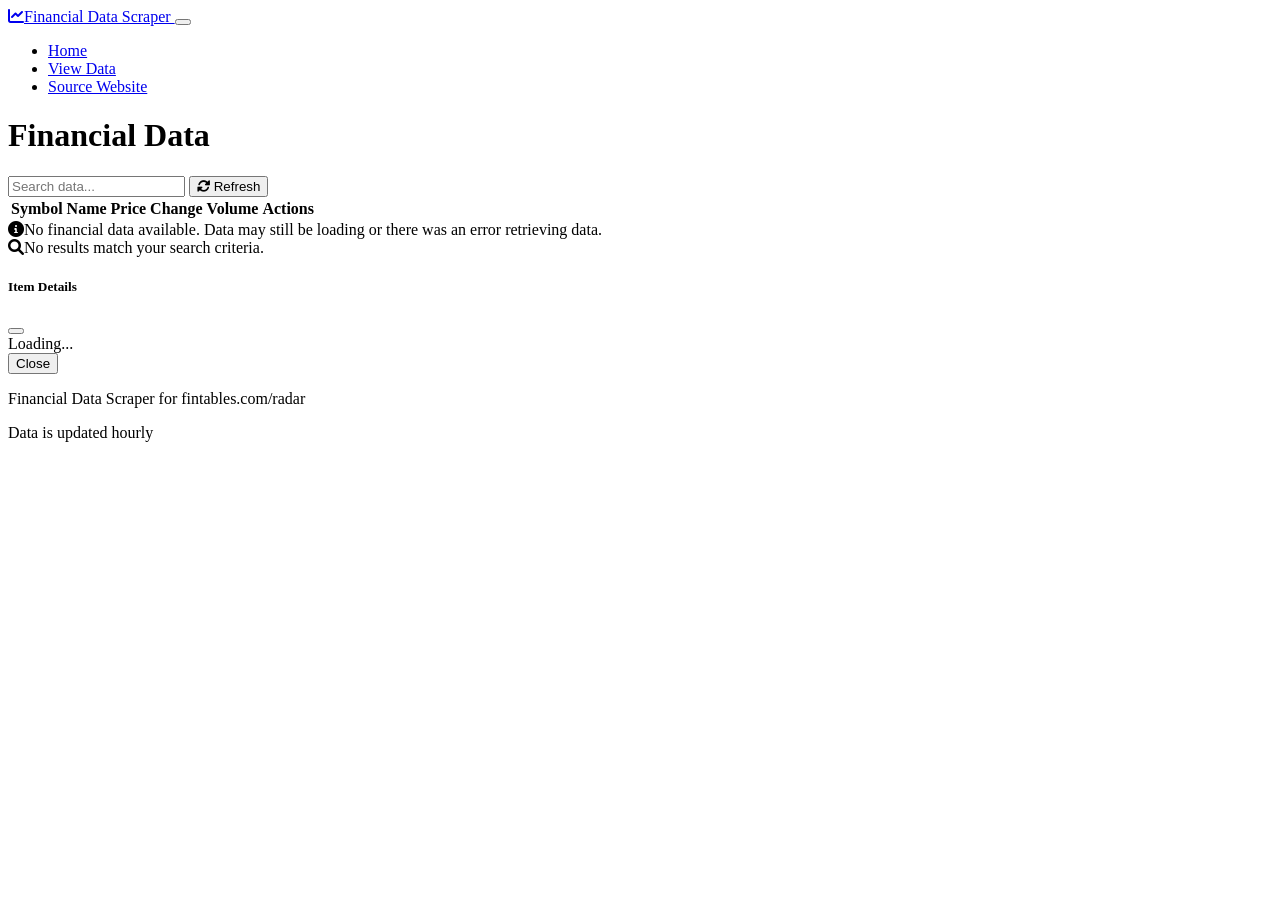
==== templates/data.html @ fc94da21 "Set up automated financial data scraping and API endpoints for access Initializes a Selenium-based w" ====
<!DOCTYPE html>
<html lang="en" data-bs-theme="dark">
<head>
    <meta charset="UTF-8">
    <meta name="viewport" content="width=device-width, initial-scale=1.0">
    <title>Financial Data - Fintables Scraper</title>
    <link rel="stylesheet" href="https://cdn.replit.com/agent/bootstrap-agent-dark-theme.min.css">
    <link rel="stylesheet" href="https://cdnjs.cloudflare.com/ajax/libs/font-awesome/6.0.0/css/all.min.css">
    <link rel="stylesheet" href="{{ url_for('static', filename='css/custom.css') }}">
</head>
<body>
    <nav class="navbar navbar-expand-lg navbar-dark bg-dark">
        <div class="container">
            <a class="navbar-brand" href="/">
                <i class="fas fa-chart-line me-2"></i>Financial Data Scraper
            </a>
            <button class="navbar-toggler" type="button" data-bs-toggle="collapse" data-bs-target="#navbarNav">
                <span class="navbar-toggler-icon"></span>
            </button>
            <div class="collapse navbar-collapse" id="navbarNav">
                <ul class="navbar-nav ms-auto">
                    <li class="nav-item">
                        <a class="nav-link" href="/">Home</a>
                    </li>
                    <li class="nav-item">
                        <a class="nav-link active" href="/data">View Data</a>
                    </li>
                    <li class="nav-item">
                        <a class="nav-link" href="https://fintables.com/radar" target="_blank">Source Website</a>
                    </li>
                </ul>
            </div>
        </div>
    </nav>

    <div class="container mt-5">
        <div class="row mb-4">
            <div class="col-12">
                <h1 class="mb-4">Financial Data</h1>
                <div class="d-flex justify-content-between align-items-center mb-4">
                    <div>
                        <span id="lastUpdateInfo" class="text-muted"></span>
                    </div>
                    <div>
                        <div class="input-group">
                            <input type="text" id="searchInput" class="form-control" placeholder="Search data...">
                            <button id="refreshBtn" class="btn btn-primary">
                                <i class="fas fa-sync-alt"></i> Refresh
                            </button>
                        </div>
                    </div>
                </div>
            </div>
        </div>

        <div class="row">
            <div class="col-12">
                <div class="card bg-dark mb-4">
                    <div class="card-body p-0">
                        <div class="table-responsive">
                            <table class="table table-hover table-dark mb-0">
                                <thead>
                                    <tr>
                                        <th scope="col">Symbol</th>
                                        <th scope="col">Name</th>
                                        <th scope="col">Price</th>
                                        <th scope="col">Change</th>
                                        <th scope="col">Volume</th>
                                        <th scope="col">Actions</th>
                                    </tr>
                                </thead>
                                <tbody id="dataTable">
                                    <tr>
                                        <td colspan="6" class="text-center py-5">
                                            <div class="spinner-border text-primary" role="status">
                                                <span class="visually-hidden">Loading...</span>
                                            </div>
                                            <p class="mt-3">Loading financial data...</p>
                                        </td>
                                    </tr>
                                </tbody>
                            </table>
                        </div>
                    </div>
                </div>

                <div id="noDataMessage" class="alert alert-info d-none text-center">
                    <i class="fas fa-info-circle me-2"></i>No financial data available. Data may still be loading or there was an error retrieving data.
                </div>

                <div id="noSearchResults" class="alert alert-warning d-none text-center">
                    <i class="fas fa-search me-2"></i>No results match your search criteria.
                </div>
            </div>
        </div>
    </div>

    <!-- Item Detail Modal -->
    <div class="modal fade" id="itemDetailModal" tabindex="-1" aria-hidden="true">
        <div class="modal-dialog">
            <div class="modal-content bg-dark">
                <div class="modal-header">
                    <h5 class="modal-title" id="itemDetailTitle">Item Details</h5>
                    <button type="button" class="btn-close" data-bs-dismiss="modal" aria-label="Close"></button>
                </div>
                <div class="modal-body">
                    <div id="itemDetailContent">
                        <div class="spinner-border text-primary" role="status">
                            <span class="visually-hidden">Loading...</span>
                        </div>
                    </div>
                </div>
                <div class="modal-footer">
                    <button type="button" class="btn btn-secondary" data-bs-dismiss="modal">Close</button>
                </div>
            </div>
        </div>
    </div>

    <footer class="bg-dark text-center text-white-50 py-4 mt-5">
        <div class="container">
            <p class="mb-0">Financial Data Scraper for fintables.com/radar</p>
            <p class="mb-0">Data is updated hourly</p>
        </div>
    </footer>

    <script src="https://cdn.jsdelivr.net/npm/bootstrap@5.3.0/dist/js/bootstrap.bundle.min.js"></script>
    <script>
        document.addEventListener('DOMContentLoaded', function() {
            const dataTable = document.getElementById('dataTable');
            const searchInput = document.getElementById('searchInput');
            const refreshBtn = document.getElementById('refreshBtn');
            const lastUpdateInfo = document.getElementById('lastUpdateInfo');
            const noDataMessage = document.getElementById('noDataMessage');
            const noSearchResults = document.getElementById('noSearchResults');
            
            let allData = [];
            
            // Format date function
            function formatDate(dateString) {
                if (!dateString) return 'Never';
                const date = new Date(dateString);
                return date.toLocaleString();
            }
            
            // Load data from API
            function loadData() {
                dataTable.innerHTML = `
                    <tr>
                        <td colspan="6" class="text-center py-5">
                            <div class="spinner-border text-primary" role="status">
                                <span class="visually-hidden">Loading...</span>
                            </div>
                            <p class="mt-3">Loading financial data...</p>
                        </td>
                    </tr>`;
                
                fetch('/api/data')
                    .then(response => response.json())
                    .then(data => {
                        if (data.status === 'success' && data.data && data.data.length > 0) {
                            allData = data.data;
                            renderData(allData);
                            noDataMessage.classList.add('d-none');
                            
                            // Update last update info
                            fetch('/api/status')
                                .then(response => response.json())
                                .then(statusData => {
                                    if (statusData.status === 'success') {
                                        lastUpdateInfo.textContent = `Last updated: ${formatDate(statusData.data.last_update)}`;
                                    }
                                });
                        } else {
                            dataTable.innerHTML = '';
                            noDataMessage.classList.remove('d-none');
                        }
                    })
                    .catch(error => {
                        console.error('Error:', error);
                        dataTable.innerHTML = '';
                        noDataMessage.classList.remove('d-none');
                    });
            }
            
            // Render data to the table
            function renderData(data) {
                if (data.length === 0) {
                    noSearchResults.classList.remove('d-none');
                    dataTable.innerHTML = '';
                    return;
                }
                
                noSearchResults.classList.add('d-none');
                
                let tableContent = '';
                data.forEach(item => {
                    // Determine if change is positive or negative for styling
                    let changeClass = '';
                    if (item.change && item.change.includes('+')) {
                        changeClass = 'text-success';
                    } else if (item.change && item.change.includes('-')) {
                        changeClass = 'text-danger';
                    }
                    
                    tableContent += `
                        <tr>
                            <td>${item.symbol || 'N/A'}</td>
                            <td>${item.name || 'N/A'}</td>
                            <td>${item.price || 'N/A'}</td>
                            <td class="${changeClass}">${item.change || 'N/A'}</td>
                            <td>${item.volume || 'N/A'}</td>
                            <td>
                                <button class="btn btn-sm btn-outline-info view-details" data-id="${item.id}">
                                    <i class="fas fa-info-circle"></i> Details
                                </button>
                            </td>
                        </tr>`;
                });
                
                dataTable.innerHTML = tableContent;
                
                // Add event listeners to view detail buttons
                document.querySelectorAll('.view-details').forEach(button => {
                    button.addEventListener('click', function() {
                        const itemId = this.getAttribute('data-id');
                        showItemDetails(itemId);
                    });
                });
            }
            
            // Show item details in modal
            function showItemDetails(itemId) {
                const modal = new bootstrap.Modal(document.getElementById('itemDetailModal'));
                modal.show();
                
                const itemDetailContent = document.getElementById('itemDetailContent');
                itemDetailContent.innerHTML = `
                    <div class="text-center py-4">
                        <div class="spinner-border text-primary" role="status">
                            <span class="visually-hidden">Loading...</span>
                        </div>
                        <p class="mt-3">Loading item details...</p>
                    </div>`;
                
                fetch(`/api/data/${itemId}`)
                    .then(response => response.json())
                    .then(data => {
                        if (data.status === 'success' && data.data) {
                            const item = data.data;
                            document.getElementById('itemDetailTitle').textContent = 
                                `${item.symbol || 'N/A'} - ${item.name || 'N/A'}`;
                            
                            let detailContent = `
                                <div class="table-responsive">
                                    <table class="table table-dark">
                                        <tbody>
                                            <tr>
                                                <th>ID</th>
                                                <td>${item.id || 'N/A'}</td>
                                            </tr>
                                            <tr>
                                                <th>Symbol</th>
                                                <td>${item.symbol || 'N/A'}</td>
                                            </tr>
                                            <tr>
                                                <th>Name</th>
                                                <td>${item.name || 'N/A'}</td>
                                            </tr>
                                            <tr>
                                                <th>Price</th>
                                                <td>${item.price || 'N/A'}</td>
                                            </tr>
                                            <tr>
                                                <th>Change</th>
                                                <td>${item.change || 'N/A'}</td>
                                            </tr>
                                            <tr>
                                                <th>Volume</th>
                                                <td>${item.volume || 'N/A'}</td>
                                            </tr>
                                            <tr>
                                                <th>Timestamp</th>
                                                <td>${formatDate(item.timestamp)}</td>
                                            </tr>
                                        </tbody>
                                    </table>
                                </div>
                                <div class="mt-3">
                                    <p class="text-muted small">Raw JSON:</p>
                                    <pre class="bg-dark text-light p-3"><code>${JSON.stringify(item, null, 2)}</code></pre>
                                </div>`;
                            
                            itemDetailContent.innerHTML = detailContent;
                        } else {
                            itemDetailContent.innerHTML = `
                                <div class="alert alert-danger">
                                    <i class="fas fa-exclamation-circle me-2"></i>Error loading item details
                                </div>`;
                        }
                    })
                    .catch(error => {
                        console.error('Error:', error);
                        itemDetailContent.innerHTML = `
                            <div class="alert alert-danger">
                                <i class="fas fa-exclamation-circle me-2"></i>Error loading item details
                            </div>`;
                    });
            }
            
            // Filter data based on search input
            function filterData() {
                const searchTerm = searchInput.value.toLowerCase().trim();
                
                if (searchTerm === '') {
                    renderData(allData);
                    return;
                }
                
                const filteredData = allData.filter(item => {
                    return (
                        (item.symbol && item.symbol.toLowerCase().includes(searchTerm)) ||
                        (item.name && item.name.toLowerCase().includes(searchTerm)) ||
                        (item.price && item.price.toString().includes(searchTerm)) ||
                        (item.change && item.change.toLowerCase().includes(searchTerm)) ||
                        (item.volume && item.volume.toString().includes(searchTerm))
                    );
                });
                
                renderData(filteredData);
            }
            
            // Event listeners
            refreshBtn.addEventListener('click', loadData);
            
            searchInput.addEventListener('keyup', filterData);
            
            // Initial data load
            loadData();
        });
    </script>
</body>
</html>
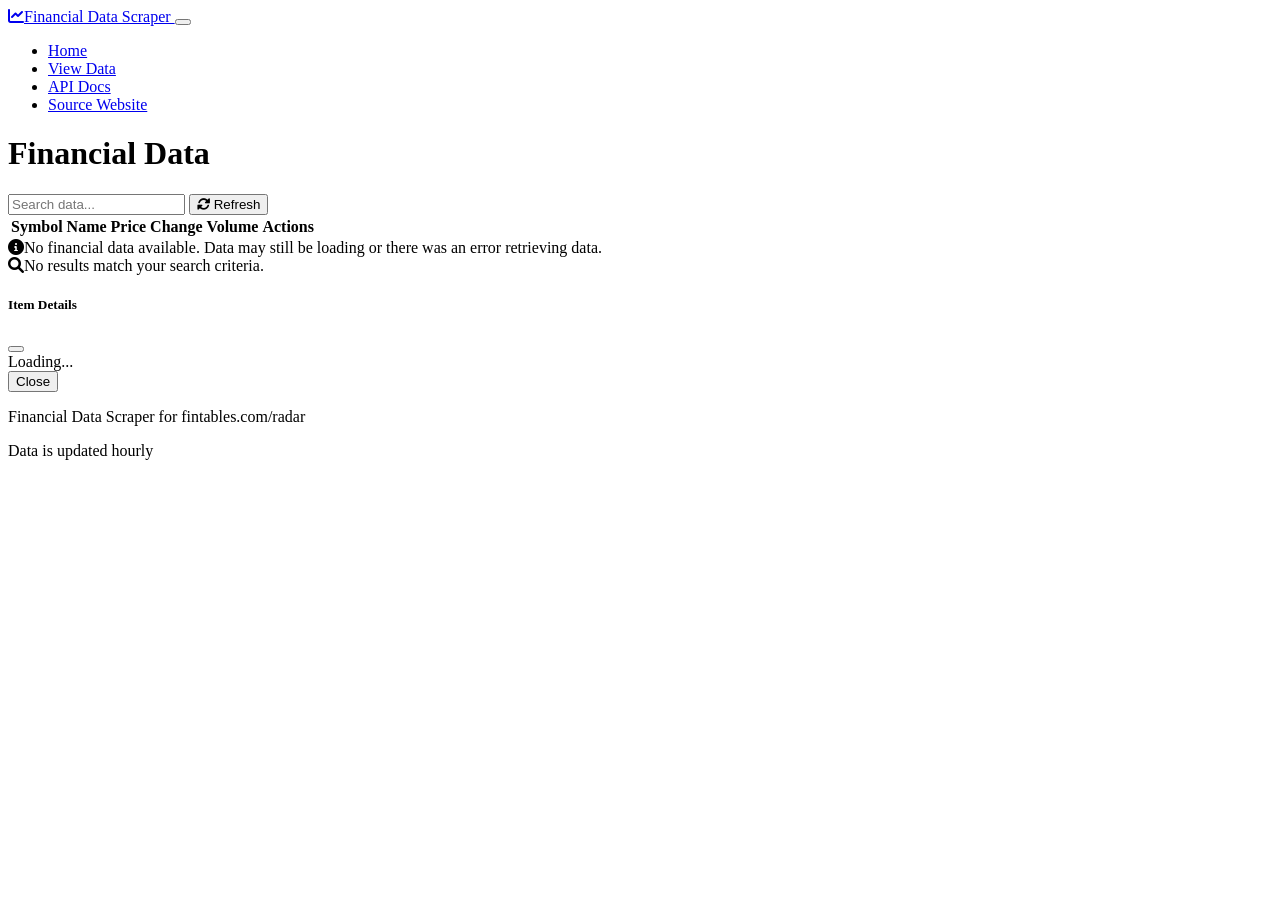
==== commit 854d0fd4: "Improve API documentation and navigation for better user experience Updates the Swagger documentatio" ====
--- a/templates/data.html
+++ b/templates/data.html
@@ -24,6 +24,9 @@
                     </li>
                     <li class="nav-item">
                         <a class="nav-link active" href="/data">View Data</a>
+                    </li>
+                    <li class="nav-item">
+                        <a class="nav-link" href="/api/docs" target="_blank">API Docs</a>
                     </li>
                     <li class="nav-item">
                         <a class="nav-link" href="https://fintables.com/radar" target="_blank">Source Website</a>
